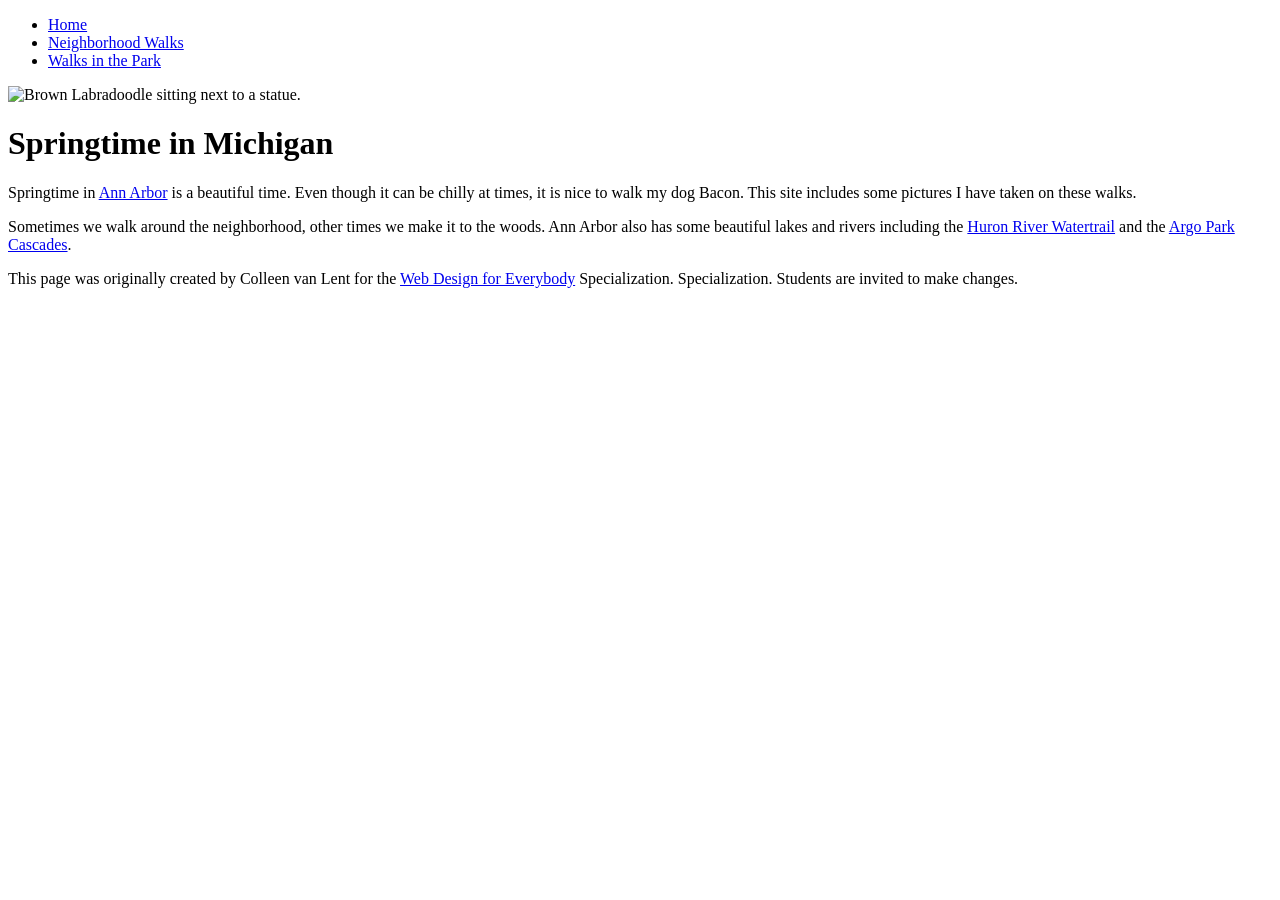
==== CSS-week2-HW1/index.html @ cc458ba4 "Create index.html" ====
<!DOCTYPE html>
<html lang="en">

<head>
  <meta charset="utf-8">
  <meta name="viewport" content="width=device-width">
  <title>Springtime In Michigan</title>
  <!-- You will need to link to the CSS file -->
  <link rel="stylesheet" href="css/style.css"></head>

<body>
  <header>
    <nav>
      <ul>
        <li><a href="index.html">Home</a></li>
        <li><a href="neighborhood.html">Neighborhood Walks</a></li>
        <li><a href="parks.html">Walks in the Park</a></li>
      </ul>
    </nav>
    <img src="images/BaconGallupPark.jpg" width="200" alt="Brown Labradoodle sitting next to a statue.">
    <h1>Springtime in Michigan</h1>
  </header>
  <main>
    <p>Springtime in <a href="https://www.michigan.org/city/ann-arbor">Ann Arbor</a> is a beautiful time. Even though
      it can be chilly at times, it is nice to walk my dog Bacon. This site includes some pictures I have taken on
      these walks. </p>

    <p>Sometimes we walk around the neighborhood, other times we make it to the woods. Ann Arbor also has some
      beautiful lakes and rivers including the <a
        href="https://www.annarbor.org/things-to-do/recreation-outdoors/huron-river/">Huron River Watertrail</a> and
      the <a href="https://www.a2gov.org/departments/Parks-Recreation/parks-places/argo/pages/default.aspx">Argo Park
        Cascades</a>.</p>

  </main>
  <footer>
    <p>This page was originally created by Colleen van Lent for the <a
        href="https://www.coursera.org/specializations/web-design"> Web Design for Everybody</a> Specialization.
      Specialization. Students are invited to make changes.</p>
  </footer>

</body>

</html>
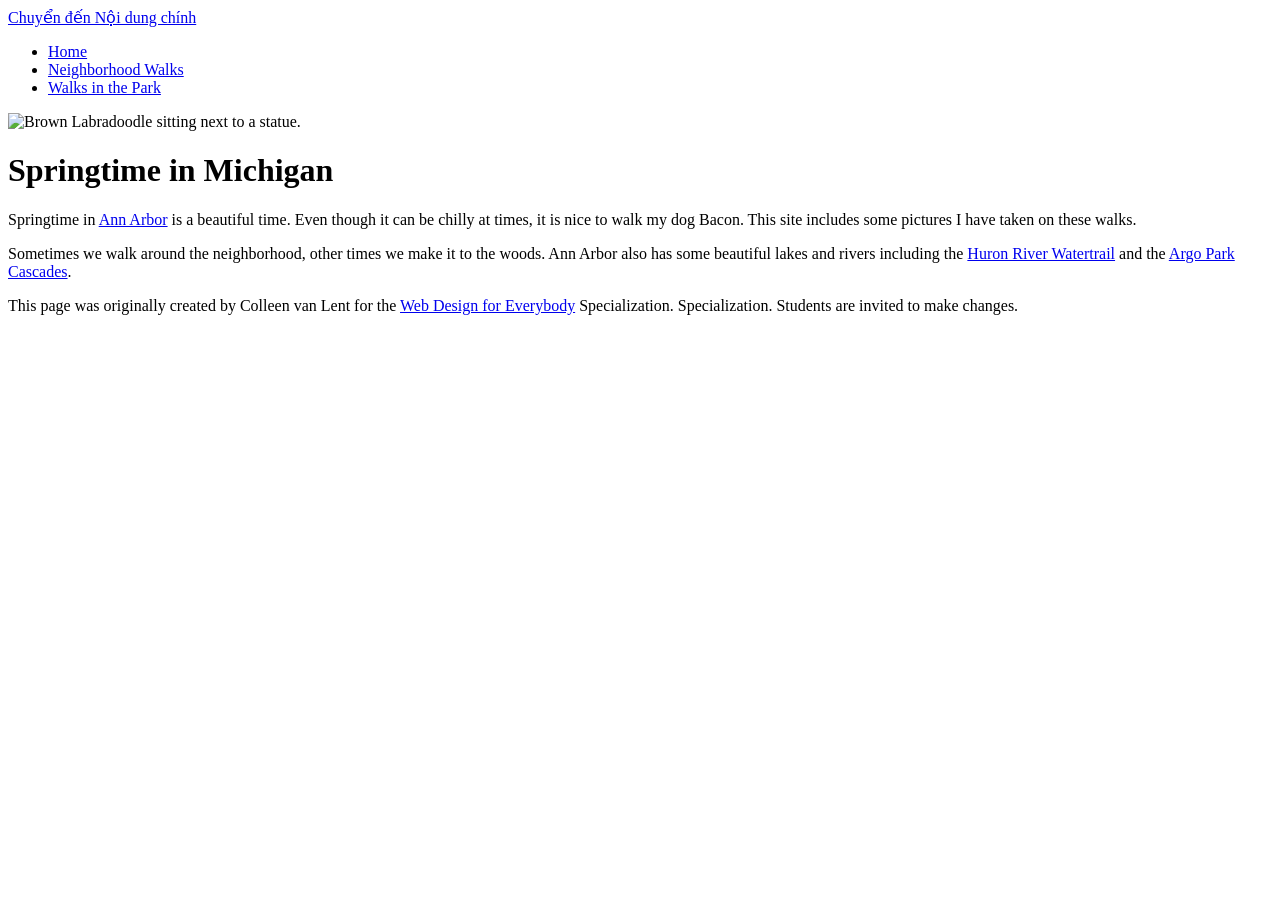
==== commit f256b0a7: "Update index.html" ====
--- a/CSS-week2-HW1/index.html
+++ b/CSS-week2-HW1/index.html
@@ -9,6 +9,7 @@
   <link rel="stylesheet" href="css/style.css"></head>
 
 <body>
+  <a href="#main-content">Chuyển đến Nội dung chính</a>  
   <header>
     <nav>
       <ul>
@@ -20,7 +21,7 @@
     <img src="images/BaconGallupPark.jpg" width="200" alt="Brown Labradoodle sitting next to a statue.">
     <h1>Springtime in Michigan</h1>
   </header>
-  <main>
+  <main id="main-content">
     <p>Springtime in <a href="https://www.michigan.org/city/ann-arbor">Ann Arbor</a> is a beautiful time. Even though
       it can be chilly at times, it is nice to walk my dog Bacon. This site includes some pictures I have taken on
       these walks. </p>
